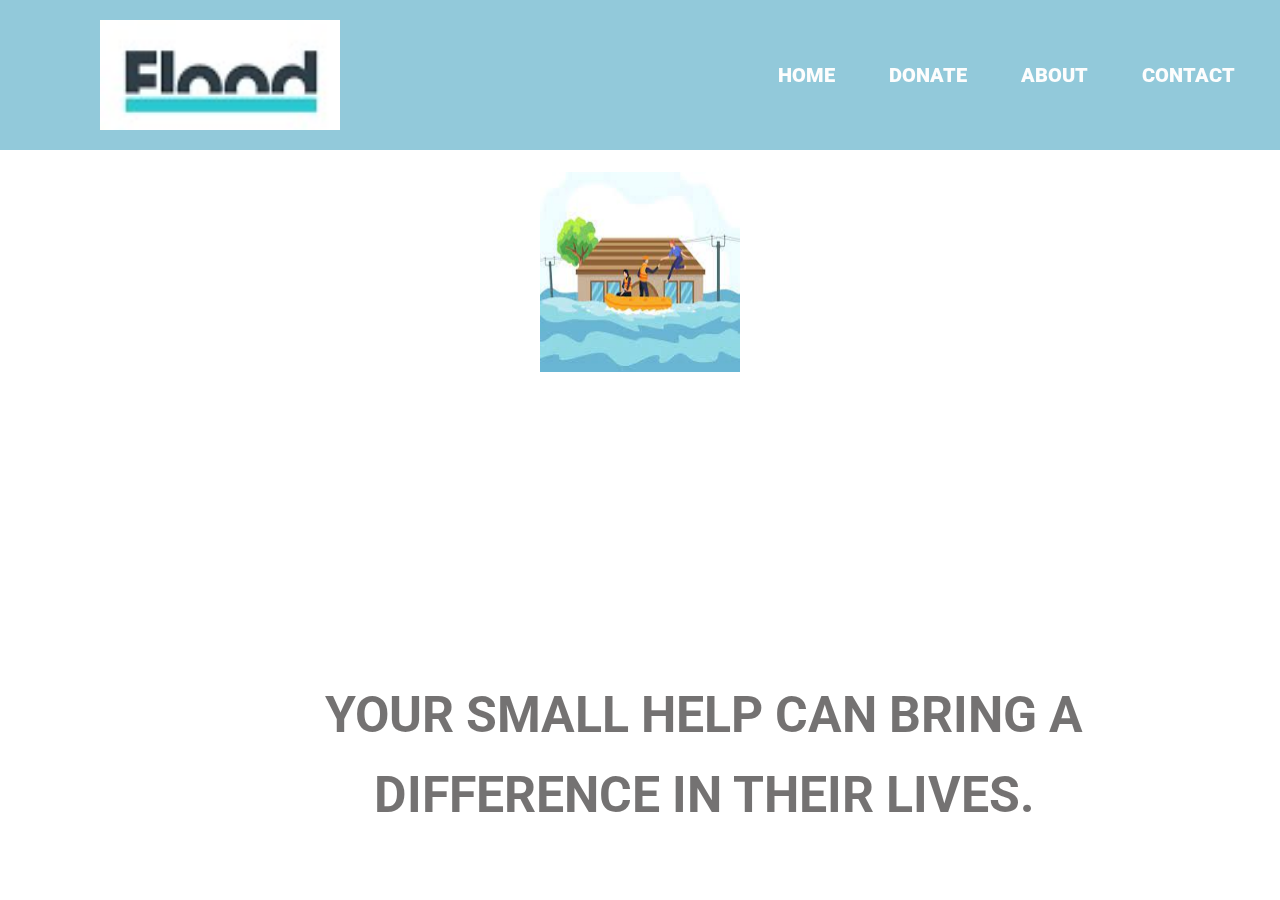
==== donate.html @ ba0506e1 "innitial commit" ====
<!DOCTYPE html>
<html lang="en">

<head>
	<meta charset="UTF-8">
	<title>FLOOD CARE</title>
	<link rel="stylesheet" href="style.css">
</head>

<body>
	<div class="wrapper">
		<nav class="navbar">
			<img class="logo" src="images/flood logo1.jpg" href="index.html">
			<ul>
				<li>
				<li><a href="index.html">HOME</a></li>
				<li><a class="active" href="donate.html">DONATE</a></li>
				<li><a href="aboutUs.html">ABOUT</a></li>
				<li><a href="contact.html">CONTACT</a></li>
				</li>
			</ul>
		</nav>
		<br><br>
		<div class="center">
			<h1><br><br>Your small help can bring a difference in their lives.</h1>
		</div>
		<br><br>
		<center>
			<img style="padding-top: 100px;" src="images/resque.jfif" width="200" height="200">
		</center>
		<br> <br> <br>
		<center>


			<!-- <form><script src="https://checkout.razorpay.com/v1/payment-button.js" data-payment_button_id="pl_HnB99monmA7HRR" async> </script> </form> -->


			<div id="razorPay_btn" class="razorpay-embed-btn"
				data-url="https://pages.razorpay.com/pl_HnAl1bUbDmwlQ3/view"  data-text="Donate here"
				data-color="#528FF0"  data-size="xx-large">

				<script>
					(function () {
						var d = document;
						var x = !d.getElementById('razorpay-embed-btn-js')
						if (x) {
							var s = d.createElement('script');
							s.defer = !0;
							s.id = 'razorpay-embed-btn-js';
							s.src = 'https://cdn.razorpay.com/static/embed_btn/bundle.js';
							d.body.appendChild(s);
						} else {
							var rzp = window['__rzp__'];
							rzp && rzp.init && rzp.init()
						}
					})();
				</script>

			</div>

		</center>
	</div>
</body>

</html>
</div>
---- style.css ----
/* @import url('https://fonts.googleapis.com/css2?family=Lora:ital@1&display=swap'); */

@import url('https://fonts.googleapis.com/css2?family=Roboto:wght@300&display=swap');

/* font-family: 'Lora',
serif; 

font-family: 'Roboto',
sans-serif;
*/

* {
    padding: 0;
    margin: 0;
}

span {
    padding: 5px;
    background-color: rgba(99, 178, 202, 0.699);
    font-family: 'Roboto',
        sans-serif;
    color: rgb(0, 0, 0);
}



.navbar {
    position: fixed;
    height: 150px;
    width: 100%;
    top: 0;
    left: 0;
    background-color: rgba(99, 178, 202, 0.699);
}

.navbar .logo {
    width: 240px;
    height: 110px;
    padding: 20px 100px;
}

.navbar ul {
    float: right;
    margin-right: 20px;

}

.navbar ul li {
    list-style: none;
    margin: 0 12px;
    display: inline-block;
    line-height: 150px;
}

.navbar ul li a {
    font-size: 20px;
    font-family: 'Roboto',
        sans-serif;

    color: rgb(253, 253, 253);
    font-weight: 900;
    padding: 6px 13px;
    text-decoration: none;
    transition: .4s;
}

.navbar ul li a:hover {

    background-color: rgba(99, 178, 202);
    border-radius: 100px;
}

.center {
    line-height: 80px;
    position: absolute;
    left: 55%;
    top: 75%;
    transform: translate(-50%, -50%);
    font-family: sans-serif;
    user-select: none;
}


.center h1 {
    color: #13101096;
    font-size: 50px;
    font-family: 'Roboto',
        sans-serif;

    text-transform: uppercase;
    width: 900px;
    font-weight: bold;
    text-align: center;
}

.center .buttons {
    margin: 35px 280px;
    font-family: "sans-serif";
}

.buttons button {
    height: 50px;
    width: 150px;
    font-size: 18px;
    font-weight: 600;
    color: #0b0b0ec4;
    /* background-color: #13101096; */
    outline: none;
    cursor: pointer;
    border: 1px solid #2e3033;
    border-radius: 25px;
    transition: .4s;
}

.buttons .btn2 {
    margin-left: 25px;
}

.buttons button:hover {
    background-color: #13101096;
}


/*---------------- about us section ----------------*/
.center1 {
    padding: 20px 20px 20px;
    text-align: justify;
    background-color: #7e818581;
    line-height: 20px;
    position: absolute;
    left: 50%;
    top: 60%;
    transform: translate(-50%, -50%);
    font-family: sans-serif;
    user-select: none;
}

.center1 h1 {
    padding: 0px 20px 20px;
    color: #13101096;
    font-size: 50px;
    font-family: 'Roboto',
        sans-serif;

    text-transform: uppercase;
    width: 1000px;
    font-weight: bold;
    text-align: center;
}

#razorPay_btn {
    font-size: 200px;
}
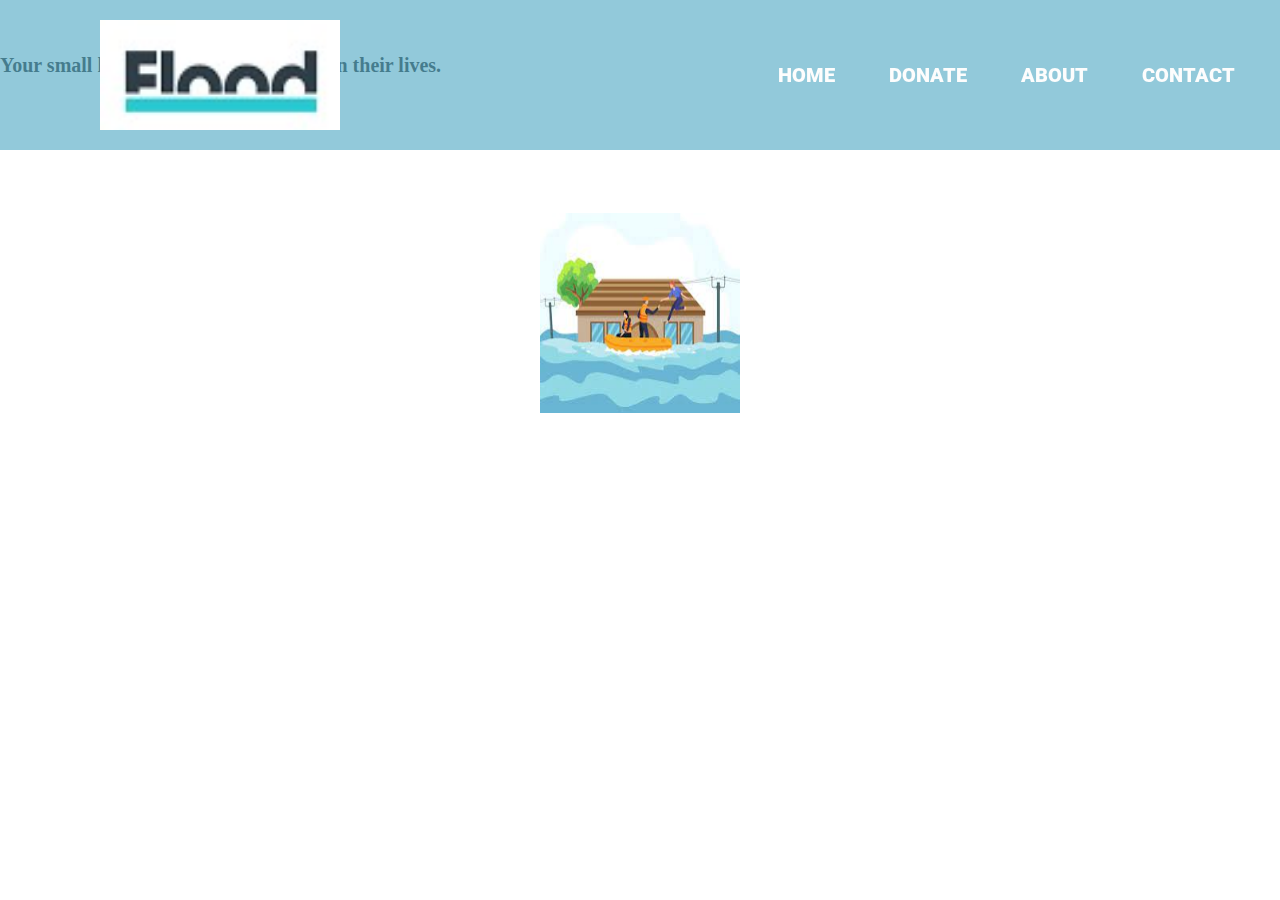
==== commit a4883092: "razor btn" ====
--- a/donate.html
+++ b/donate.html
@@ -20,9 +20,10 @@
 				</li>
 			</ul>
 		</nav>
-		<br><br>
-		<div class="center">
-			<h1><br><br>Your small help can bring a difference in their lives.</h1>
+		<br><br> <br>
+		<div class="center2">
+			
+			<h2>Your small help can bring a difference in their lives.</h2>
 		</div>
 		<br><br>
 		<center>
@@ -59,6 +60,8 @@
 			</div>
 
 		</center>
+
+		<br> <br> <br>
 	</div>
 </body>
 
--- a/style.css
+++ b/style.css
@@ -150,4 +150,8 @@
 
 #razorPay_btn {
     font-size: 200px;
+}
+
+.center2 h2 {
+    font-size: 20px;
 }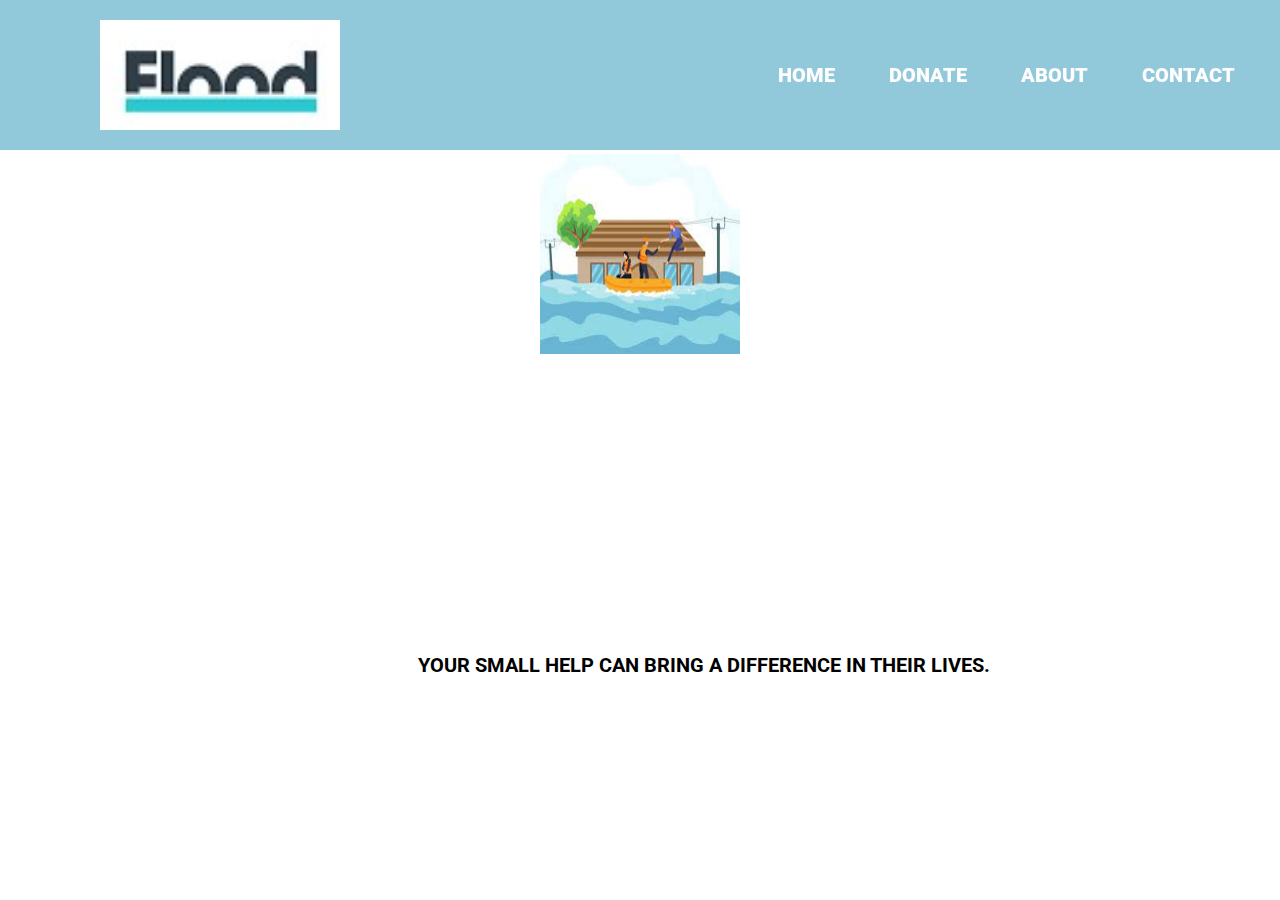
==== commit 3ef06357: "adjustments3" ====
--- a/donate.html
+++ b/donate.html
@@ -20,7 +20,7 @@
 				</li>
 			</ul>
 		</nav>
-		<br><br> <br>
+		<br>
 		<div class="center2">
 			
 			<h2>Your small help can bring a difference in their lives.</h2>
--- a/style.css
+++ b/style.css
@@ -154,4 +154,20 @@
 
 .center2 h2 {
     font-size: 20px;
+        position: absolute;
+        left: 55%;
+        top: 75%;
+        transform: translate(-50%, -50%);
+        user-select: none;
+
+
+            padding: 0px 20px 20px;
+            font-family: 'Roboto',
+            sans-serif;
+
+            text-transform: uppercase;
+            width: 1000px;
+            font-weight: bold;
+            text-align: center;
+
 }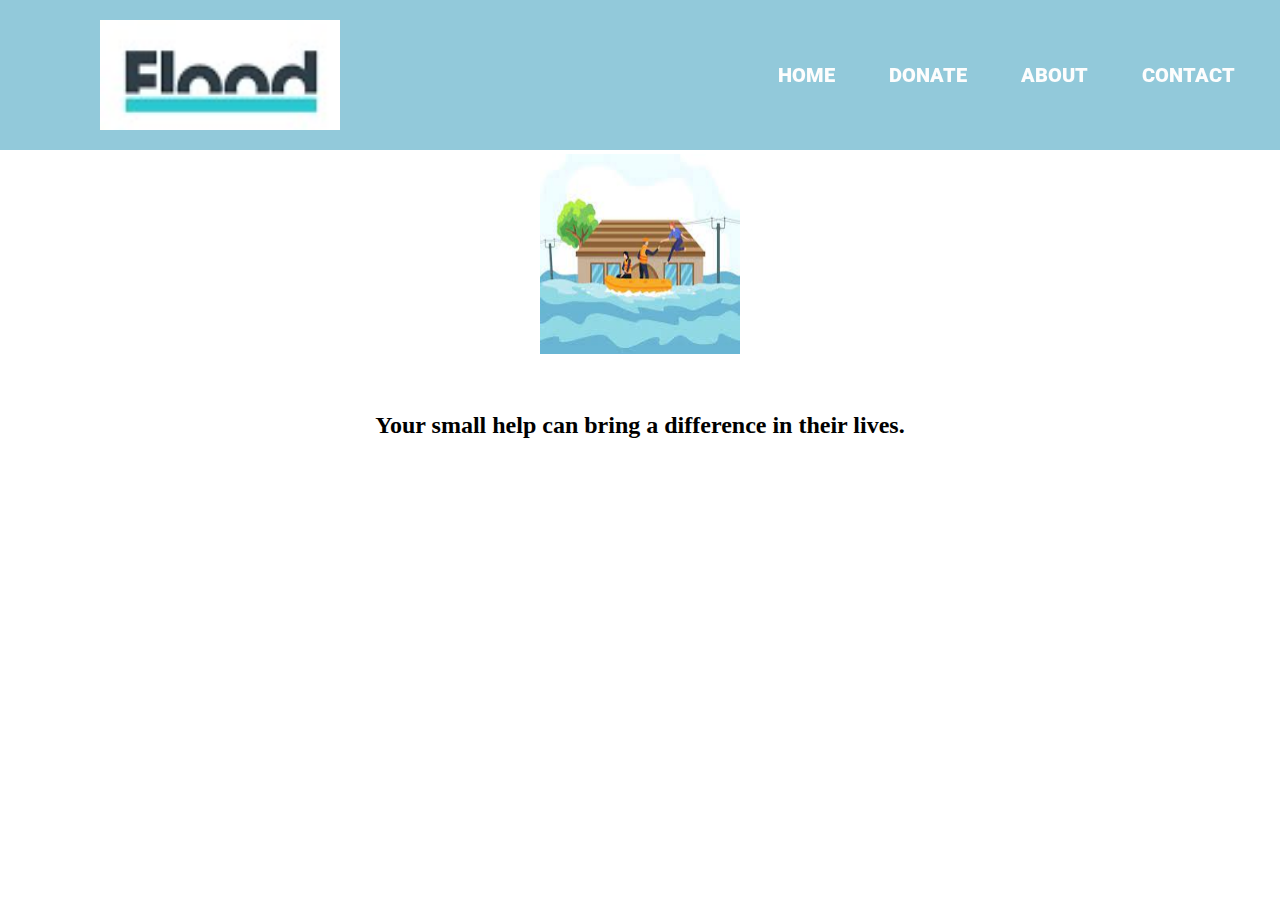
==== commit 2b737ac8: "h2 draged down" ====
--- a/donate.html
+++ b/donate.html
@@ -22,8 +22,7 @@
 		</nav>
 		<br>
 		<div class="center2">
-			
-			<h2>Your small help can bring a difference in their lives.</h2>
+
 		</div>
 		<br><br>
 		<center>
@@ -37,8 +36,8 @@
 
 
 			<div id="razorPay_btn" class="razorpay-embed-btn"
-				data-url="https://pages.razorpay.com/pl_HnAl1bUbDmwlQ3/view"  data-text="Donate here"
-				data-color="#528FF0"  data-size="xx-large">
+				data-url="https://pages.razorpay.com/pl_HnAl1bUbDmwlQ3/view" data-text="Donate here"
+				data-color="#528FF0" data-size="xx-large">
 
 				<script>
 					(function () {
@@ -60,8 +59,11 @@
 			</div>
 
 		</center>
+		
+		<center>
+			<h2>Your small help can bring a difference in their lives.</h2>
+		</center>
 
-		<br> <br> <br>
 	</div>
 </body>
 
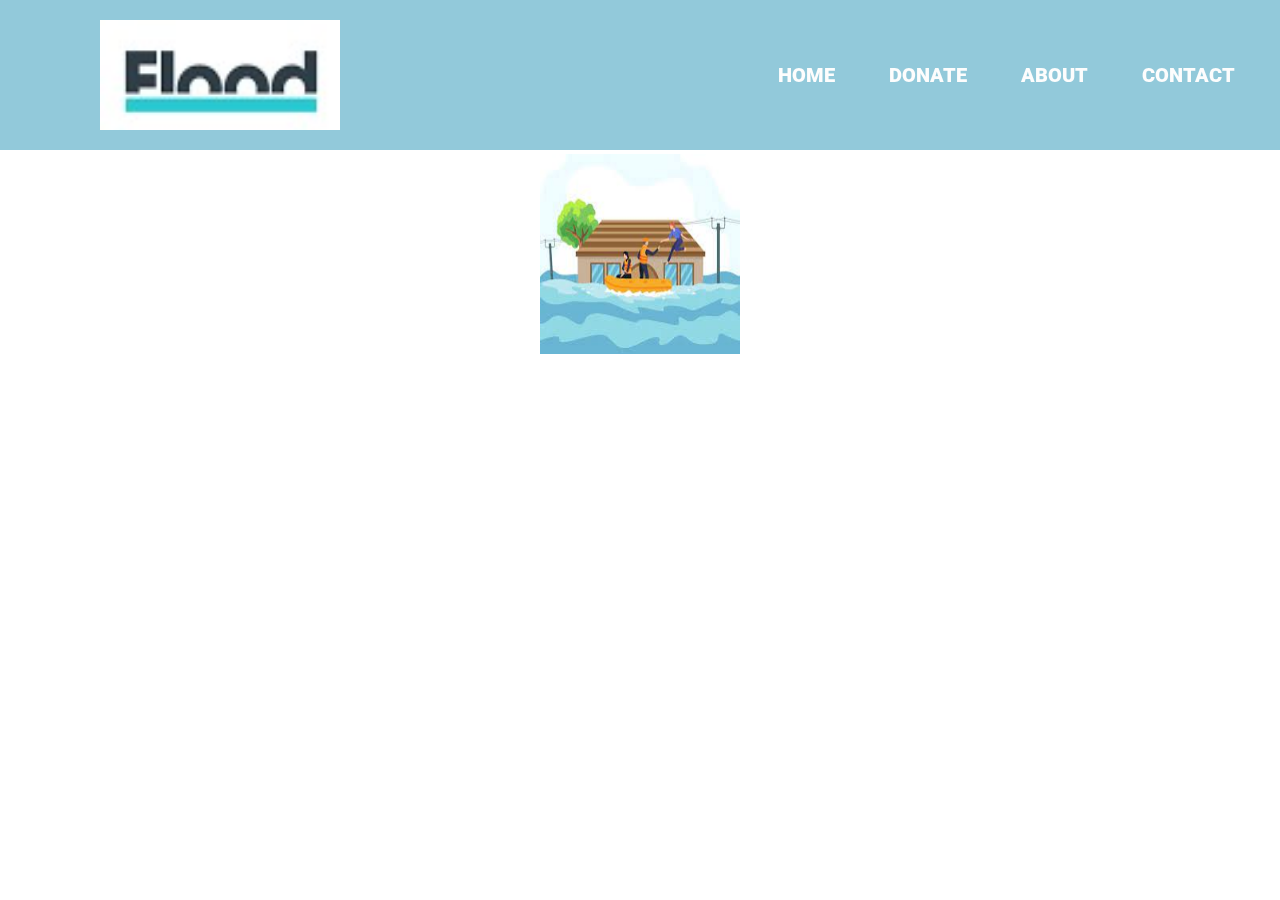
==== commit 4438c081: "h2 removed" ====
--- a/donate.html
+++ b/donate.html
@@ -60,9 +60,9 @@
 
 		</center>
 		
-		<center>
+		<!-- <center>
 			<h2>Your small help can bring a difference in their lives.</h2>
-		</center>
+		</center> -->
 
 	</div>
 </body>
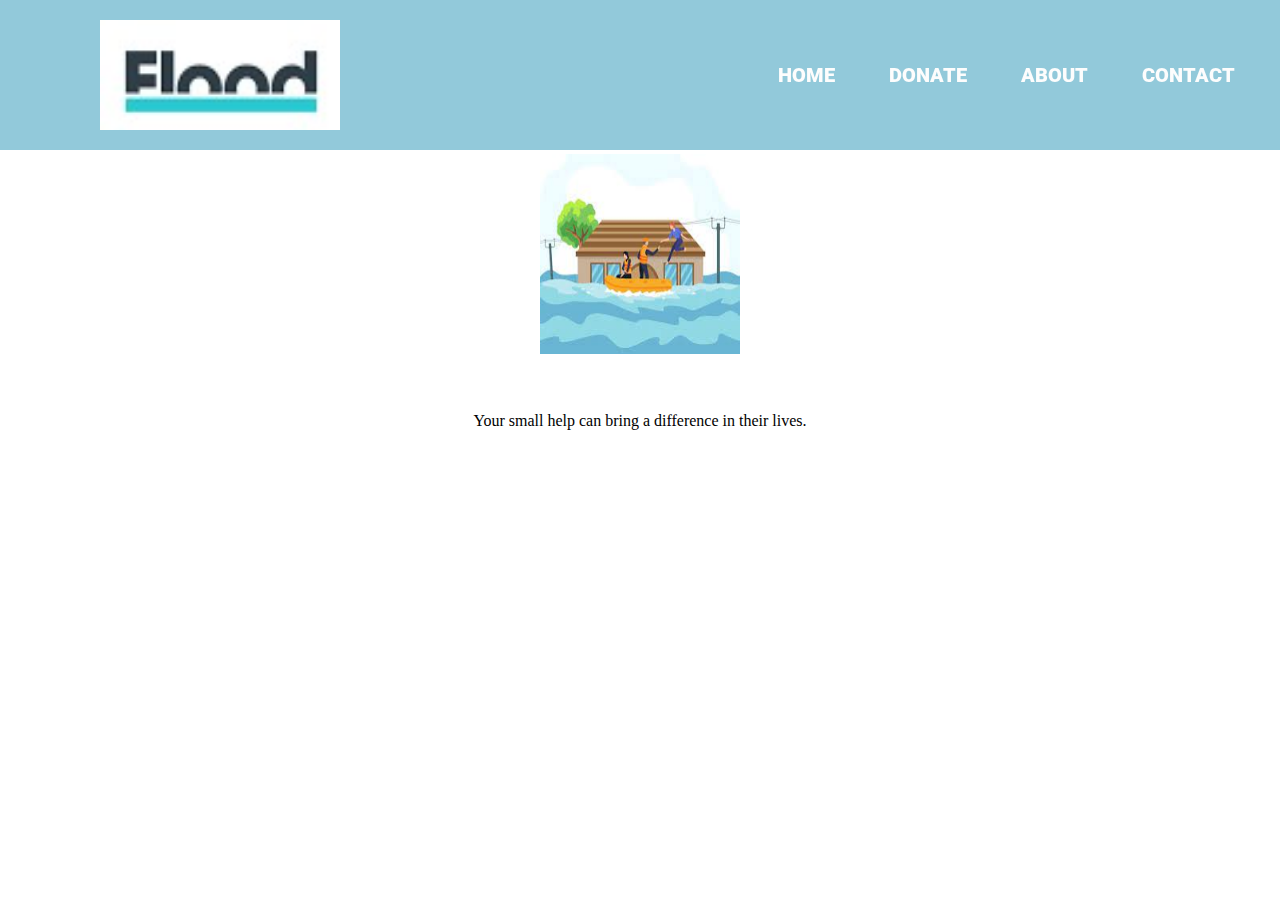
==== commit 241f8223: "adjustments" ====
--- a/donate.html
+++ b/donate.html
@@ -60,9 +60,9 @@
 
 		</center>
 		
-		<!-- <center>
-			<h2>Your small help can bring a difference in their lives.</h2>
-		</center> -->
+		<center>
+			<p>Your small help can bring a difference in their lives.</p>
+		</center>
 
 	</div>
 </body>
